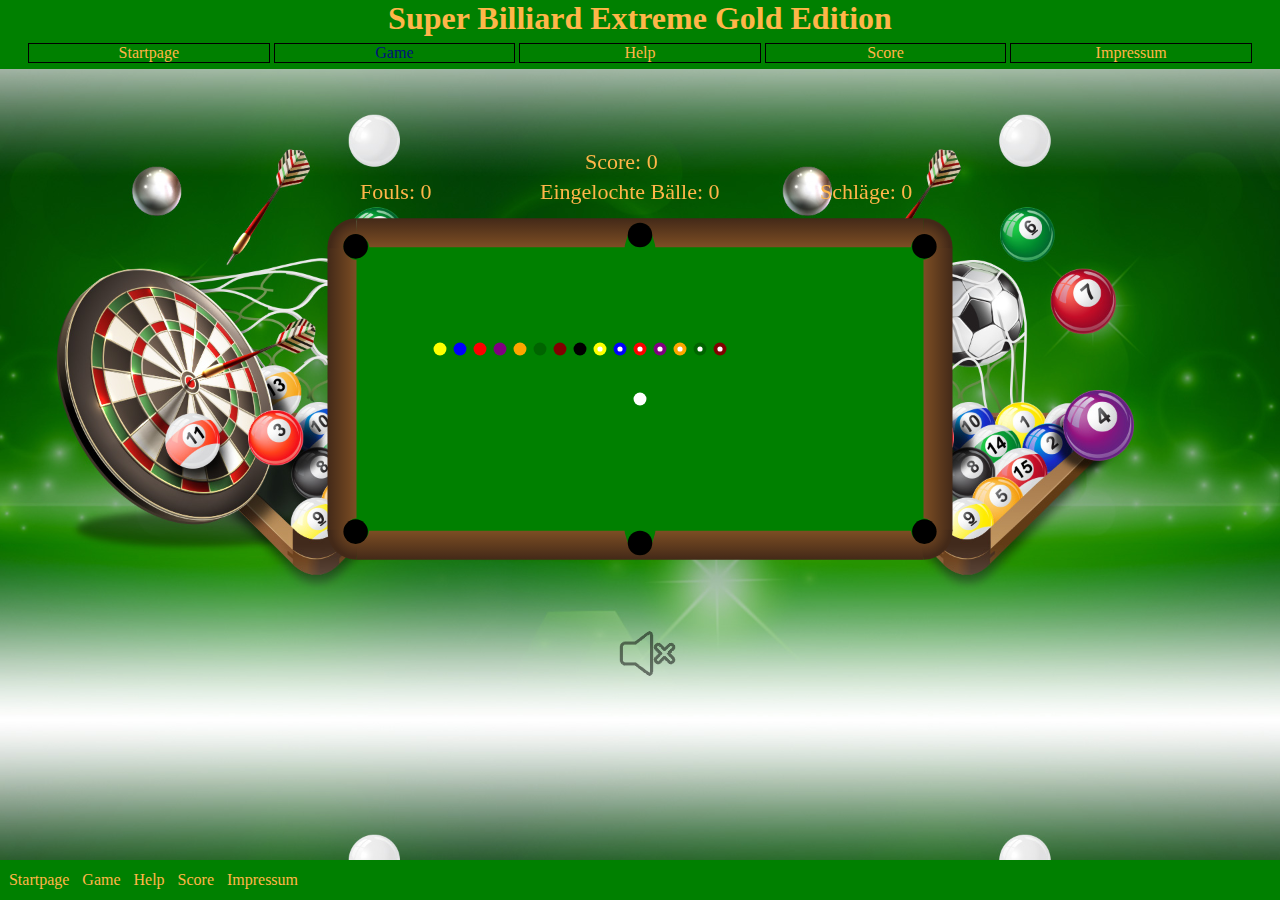
==== game.html @ c30cf5db "add more audio formats" ====
<!doctype html>
<html lang="de">

<head>
	<meta charset="UTF-8">
	<title>Super Billiard Extreme Gold Edition</title>
	<link type="text/css" rel="stylesheet" href="css/style.css">
	<link rel="icon" type="image/png" href="img/Logo01_196x196.png" sizes="196x196" />
	<link rel="icon" type="image/png" href="img/Logo01_128x128.png" sizes="128x128" />
	<link rel="icon" type="image/png" href="img/Logo01_96x96.png" sizes="96x96" />
	<link rel="icon" type="image/png" href="img/Logo01_32x32.png" sizes="32x32" />
	<link rel="icon" type="image/png" href="img/Logo01_16x16.png" sizes="16x16" />
	<script src="js/utils.js"></script>
	<script src="js/Vector.js"></script>
	<script src="js/audio.js"></script>
	<script src="js/Ball.js"></script>
	<script src="js/Table.js"></script>
	<script src="js/Game.js"></script>
	<script src="js/Cue.js"></script>
	<script src="js/script.js"></script>
</head>

<body onload="onload()">
	<div class="header-cont">
		<h1>Super Billiard Extreme Gold Edition</h1>
		<nav id="main-nav">
			<ul>
				<li><a href="index.html">Startpage</a></li>
				<li><span>Game</span></li>
				<li><a href="help.html">Help</a></li>
				<li><a href="score.html">Score</a></li>
				<li><a href="impressum.html">Impressum</a></li>
			</ul>
		</nav>
	</div>
	<div class="site-cont">
		<!-- Größe von der Aufgabenstellung vorgegeben -->
		<div id="canvas-container">
			<canvas id="table-canvas" width="640" height="480"></canvas>
			<canvas id="ball-canvas" width="640" height="480"></canvas>
			<canvas id="cue-canvas" width="640" height="480"></canvas>
			<img id="nono_sucking_gif" src="img/nono_sucking.gif" alt="Vacuum cleaner rolling eyes">
		</div>
		<div id="control-music" class="unmute" onclick="toggleMusic(); toggleClass();"></div>
	</div>
	<div class="footer-cont">
		<footer>
			<div id="footer-links">
				<a href="index.html">Startpage</a>
				<span>Game</span>
				<a href="help.html">Help</a>
				<a href="score.html">Score</a>
				<a href="impressum.html">Impressum</a>
			</div>
		</footer>
	</div>
	<audio id="music" src="audio/MusicVol02.wav" loop></audio>
	<audio id="nono_sucking_audio" src="audio/nono_sucking.mp3"></audio>
	<audio id="click_audio">
		<source src="audio/click.flac" type="audio/flac">
		<source src="audio/click.ogg" type="audio/ogg">
		<source src="audio/click.mp3" type="audio/mp3">
	</audio>
	<img id="cue-img" class="hidden" src="img/Koe.png" alt="Cue">
</body>
</html>
---- css/style.css ----
a {
  text-decoration: none; }

body {
  color: #ffb649;
  background-image: url("../img/billiard-bg3.jpg");
  background-size: 100%;
  margin: 0;
}

canvas {
  position: absolute;
}

#canvas-container {
  height: 480px;
  margin: auto;
  margin-top: 80px;
  width: 640px;
}

#control-music {
  background-size: 115%;
  height: 100px;
  width: 100px;
  margin: -33px auto 0 auto;
}

#cue-img {
  display: none; }

footer {
  height: 40px;
}

.footer-cont {
  position: absolute;
  bottom: 0;
  width: 100%;
  height: 40px;
  background-color: green;
}

#footer-links *{
  color: #ffb649;
  margin-left:0.7%;
  height: 40px;
  line-height: 40px;
}

.hidden {
  display: none; }

.header-cont {
  background-color: green;
  padding-top: 0px;
}

.header-cont h1 {
  text-align: center;
  margin: 0;
}

.header-cont span{
  color:#00117D;
}

#main-nav {
  /*background-color: green;*/
  padding: 6px;
  /*width: calc(640px + 2 * 1px - 2 * 6px);*/
  /* width of canvas + border of canvas - padding*/
  margin: auto; }

#main-nav ul {
    font-size: 0;
    margin: 0;
    padding: 0 20px; }

#main-nav ul li {
      border: solid 1px black;
      box-sizing: border-box;
      display: inline-block;
      font-size: 1rem;
      margin: 0 2px;
      text-align: center;
      width: calc(20% - 4px); }

#main-nav ul li a {
        color: #ffb649;
}

.mute {
  background-image: url("../img/unmute.png");
}

#nono_sucking_gif {
  display: none;
  position: absolute;
  left: 0;
  height: 200px;
}

#text {
  padding: 10px;
  margin: 20px auto 0px auto;
  background: rgba(0, 97, 27, 0.6);
  width: 58%;
}

#text ul {
  text-align: center;
}

#text > ul > li {
  margin:1% 0;
}

.unmute {
  background-image: url("../img/mute.png");
}

ul {
  list-style: none; }

.site-cont h1 {
  text-align: center;
  margin: 0;
}

th, td {
  border-bottom: 1px solid #ffb649;
}

tr:hover {background-color: rgba(0, 100, 40);}

th {
  background-color: rgba(0, 97, 27);
  color: #ffb649;
  height: 25px;
  border: 10px;
}

#table {
  padding: 10px;
  margin: 20px auto 0 auto;
  background: rgba(0, 97, 27, 0.6);
  width: 58%;
  text-align: left;
}

.center
{
text-align: center;
}

.center table
{
margin-left: auto;
margin-right: auto;
text-align: left;
}
/*# sourceMappingURL=style.css.map */
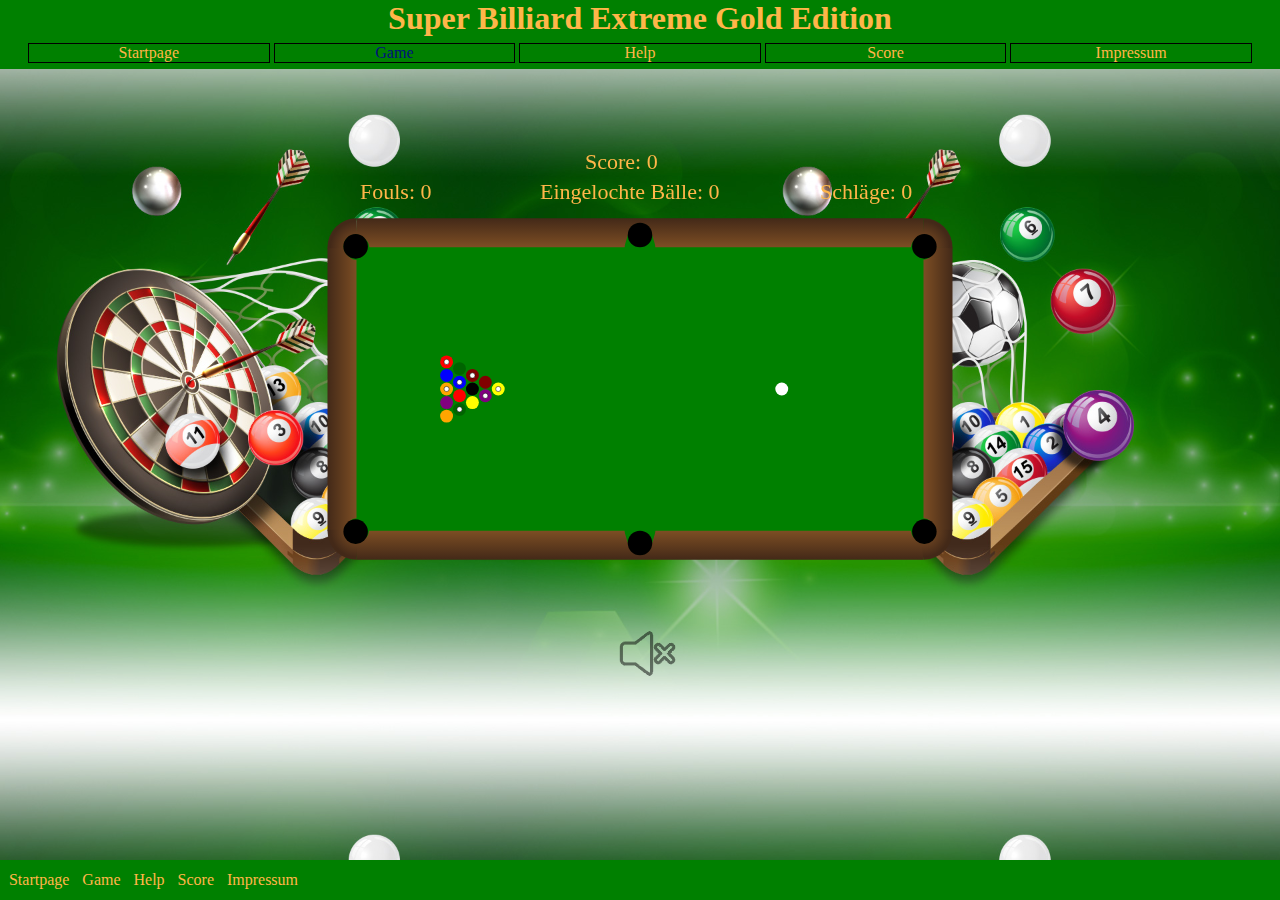
==== commit 03bf2dab: "created Input field and stuff" ====
--- a/game.html
+++ b/game.html
@@ -40,6 +40,14 @@
 			<canvas id="ball-canvas" width="640" height="480"></canvas>
 			<canvas id="cue-canvas" width="640" height="480"></canvas>
 			<img id="nono_sucking_gif" src="img/nono_sucking.gif" alt="Vacuum cleaner rolling eyes">
+			<div id="after-game-block">
+				<span id="after-game-header">Verloren!</span>
+				<div id="after-game-content">
+					<div><span id="new-game">New Game</span></div>
+					<div><input id="playername" placeholder="Name"><span id="send">Speichern</span></div>
+					<div><span id="scores">Scores</span></div>
+				</div>
+			</div>
 		</div>
 		<div id="control-music" class="unmute" onclick="toggleMusic(); toggleClass();"></div>
 	</div>
--- a/css/style.css
+++ b/css/style.css
@@ -1,5 +1,31 @@
 a {
   text-decoration: none; }
+
+#after-game-block {
+  display: none;
+  position: absolute;
+  top: 300px;
+  width: 640px;
+}
+
+#after-game-header {
+  font-size: 2em;
+  width: 100%;
+  text-align: center;
+  display: inline-block;
+}
+
+#after-game-content > * {
+  display: inline-block;
+  width: 30%;
+  text-align: center;
+  cursor: pointer;
+}
+
+#after-game-content span {
+  border: 1px solid #ffb649;
+  padding: 0 6px;
+}
 
 body {
   color: #ffb649;
@@ -101,6 +127,15 @@
   height: 200px;
 }
 
+#send{
+
+}
+
+.site-cont h1 {
+  text-align: center;
+  margin: 0;
+}
+
 #text {
   padding: 10px;
   margin: 20px auto 0px auto;
@@ -123,10 +158,7 @@
 ul {
   list-style: none; }
 
-.site-cont h1 {
-  text-align: center;
-  margin: 0;
-}
+
 
 th, td {
   border-bottom: 1px solid #ffb649;
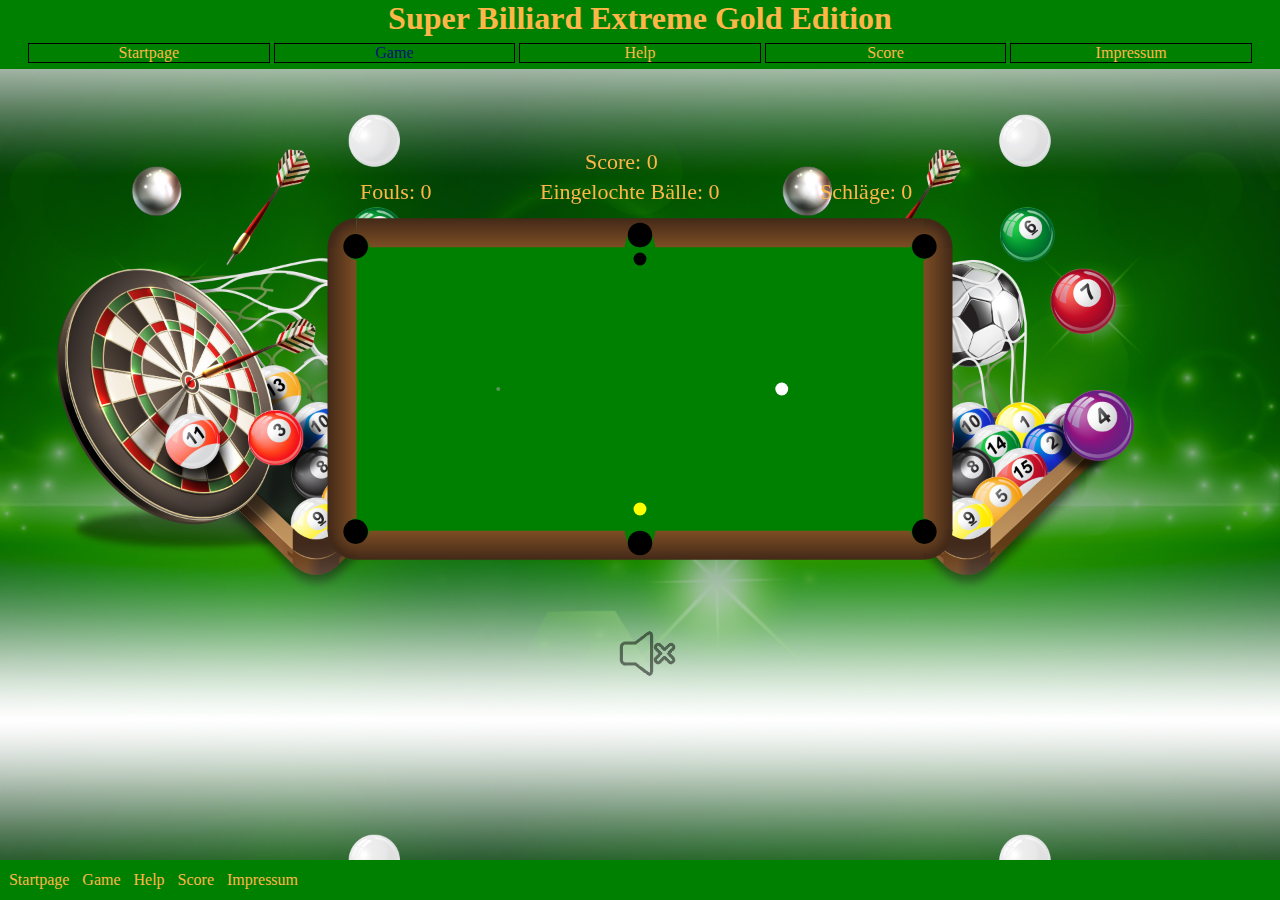
==== commit c94352a3: "Game won and game loose." ====
--- a/game.html
+++ b/game.html
@@ -41,7 +41,7 @@
 			<canvas id="cue-canvas" width="640" height="480"></canvas>
 			<img id="nono_sucking_gif" src="img/nono_sucking.gif" alt="Vacuum cleaner rolling eyes">
 			<div id="after-game-block">
-				<span id="after-game-header">Verloren!</span>
+				<span id="after-game-header">Platzhalter!</span>
 				<div id="after-game-content">
 					<div><span id="new-game">New Game</span></div>
 					<div><input id="playername" placeholder="Name"><span id="send">Speichern</span></div>
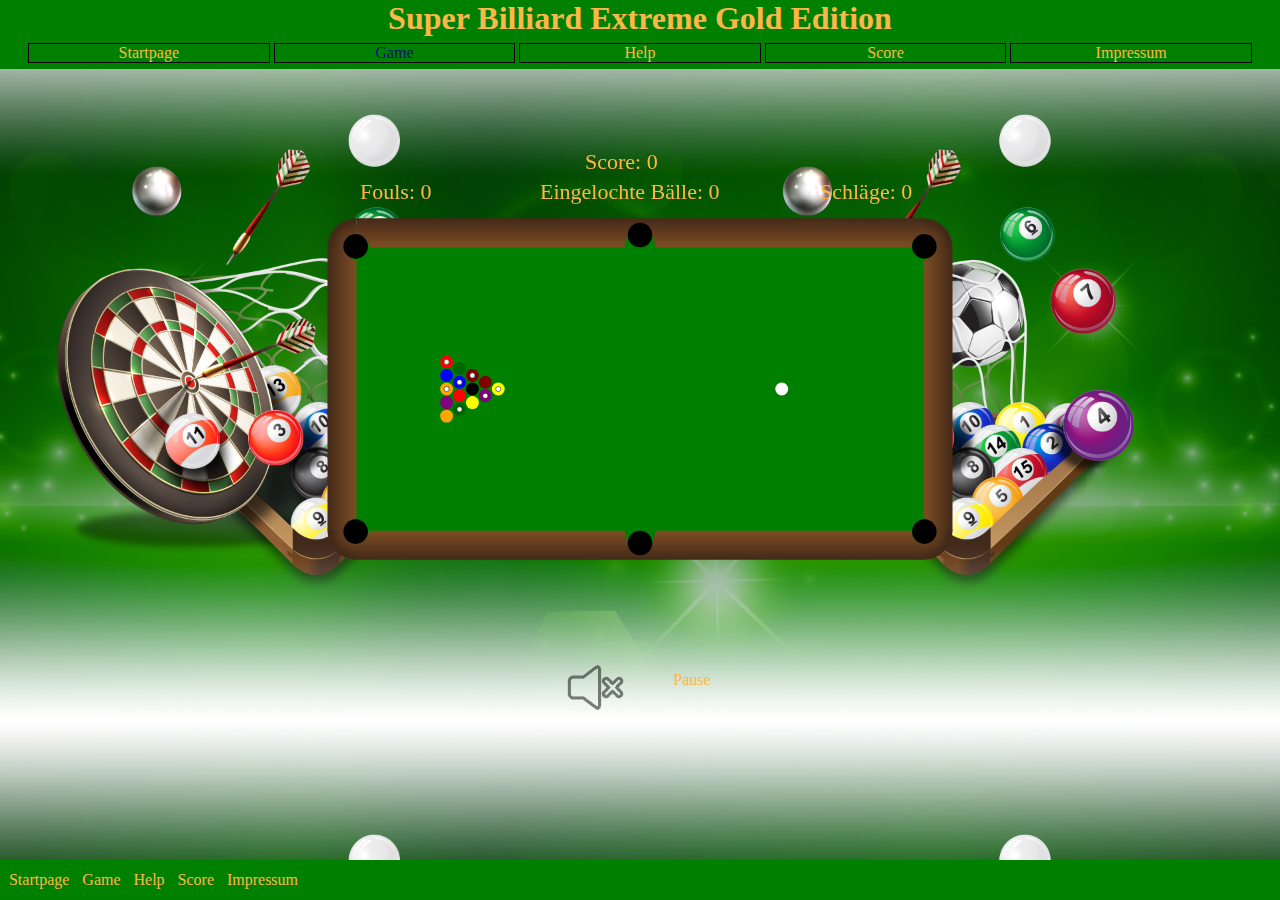
==== commit a5dbd15c: "add a (non-functioning) pause button" ====
--- a/game.html
+++ b/game.html
@@ -49,7 +49,10 @@
 				</div>
 			</div>
 		</div>
-		<div id="control-music" class="unmute" onclick="toggleMusic(); toggleClass();"></div>
+		<div id="bottom-controls">
+			<div id="control-music" class="unmute" onclick="toggleMusic(); toggleClass();"></div>
+			<div id="pause">Pause</div>
+		</div>
 	</div>
 	<div class="footer-cont">
 		<footer>
--- a/css/style.css
+++ b/css/style.css
@@ -1,9 +1,10 @@
 a {
-  text-decoration: none; }
+  text-decoration: none;
+}
 
 #after-game-block {
-  display: none;
   position: absolute;
+  display: none;
   top: 300px;
   width: 640px;
 }
@@ -32,6 +33,21 @@
   background-image: url("../img/billiard-bg3.jpg");
   background-size: 100%;
   margin: 0;
+}
+
+#bottom-controls {
+  height: 100px;
+  line-height: 100px;
+  margin: 0 auto;
+  text-align: center;
+}
+
+#bottom-controls * {
+  width: 100px;
+  display: inline-block;
+  line-height: 100px;
+  margin: 0;
+  vertical-align: middle;
 }
 
 canvas {
@@ -45,41 +61,53 @@
   width: 640px;
 }
 
+.center
+{
+text-align: center;
+}
+
+.center table
+{
+margin-left: auto;
+margin-right: auto;
+text-align: left;
+}
+
 #control-music {
+  height: 100%;
   background-size: 115%;
-  height: 100px;
-  width: 100px;
-  margin: -33px auto 0 auto;
 }
 
 #cue-img {
-  display: none; }
+  display: none;
+}
 
 footer {
   height: 40px;
 }
 
 .footer-cont {
-  position: absolute;
+  position: fixed;
   bottom: 0;
   width: 100%;
   height: 40px;
   background-color: green;
 }
 
-#footer-links *{
-  color: #ffb649;
-  margin-left:0.7%;
+#footer-links * {
+  color: #ffb649;
+  margin-left: 0.7%;
   height: 40px;
   line-height: 40px;
 }
 
 .hidden {
-  display: none; }
+  display: none;
+}
 
 .header-cont {
   background-color: green;
-  padding-top: 0px;
+  padding-top: 0;
 }
 
 .header-cont h1 {
@@ -87,33 +115,33 @@
   margin: 0;
 }
 
-.header-cont span{
-  color:#00117D;
+.header-cont span {
+  color: #00117D;
 }
 
 #main-nav {
-  /*background-color: green;*/
   padding: 6px;
-  /*width: calc(640px + 2 * 1px - 2 * 6px);*/
-  /* width of canvas + border of canvas - padding*/
-  margin: auto; }
+  margin: auto;
+}
 
 #main-nav ul {
-    font-size: 0;
-    margin: 0;
-    padding: 0 20px; }
+  font-size: 0;
+  margin: 0;
+  padding: 0 20px;
+}
 
 #main-nav ul li {
-      border: solid 1px black;
-      box-sizing: border-box;
-      display: inline-block;
-      font-size: 1rem;
-      margin: 0 2px;
-      text-align: center;
-      width: calc(20% - 4px); }
+  border: solid 1px black;
+  box-sizing: border-box;
+  display: inline-block;
+  font-size: 1rem;
+  margin: 0 2px;
+  text-align: center;
+  width: calc(20% - 4px);
+}
 
 #main-nav ul li a {
-        color: #ffb649;
+  color: #ffb649;
 }
 
 .mute {
@@ -127,50 +155,13 @@
   height: 200px;
 }
 
-#send{
-
+.site-cont {
+  margin-bottom: 40px;
 }
 
 .site-cont h1 {
   text-align: center;
   margin: 0;
-}
-
-#text {
-  padding: 10px;
-  margin: 20px auto 0px auto;
-  background: rgba(0, 97, 27, 0.6);
-  width: 58%;
-}
-
-#text ul {
-  text-align: center;
-}
-
-#text > ul > li {
-  margin:1% 0;
-}
-
-.unmute {
-  background-image: url("../img/mute.png");
-}
-
-ul {
-  list-style: none; }
-
-
-
-th, td {
-  border-bottom: 1px solid #ffb649;
-}
-
-tr:hover {background-color: rgba(0, 100, 40);}
-
-th {
-  background-color: rgba(0, 97, 27);
-  color: #ffb649;
-  height: 25px;
-  border: 10px;
 }
 
 #table {
@@ -181,15 +172,44 @@
   text-align: left;
 }
 
-.center
-{
-text-align: center;
-}
-
-.center table
-{
-margin-left: auto;
-margin-right: auto;
-text-align: left;
-}
-/*# sourceMappingURL=style.css.map */
+#text {
+  padding: 10px;
+  margin: 20px auto 0 auto;
+  background: rgba(0, 97, 27, 0.6);
+  width: 58%;
+}
+
+#text tr {
+  text-align: center;
+}
+
+#text tr td {
+  padding: 2% 0;
+}
+
+.unmute {
+  background-image: url("../img/mute.png");
+}
+
+th {
+  background-color: rgba(0, 97, 27);
+  color: #ffb649;
+  height: 25px;
+  border: 10px;
+}
+
+th, td {
+  border-bottom: 1px solid #ffb649;
+}
+
+tr:hover {
+  background-color: rgba(0, 100, 40);
+}
+
+.unmute {
+  background-image: url("../img/mute.png");
+}
+
+ul {
+  list-style: none;
+}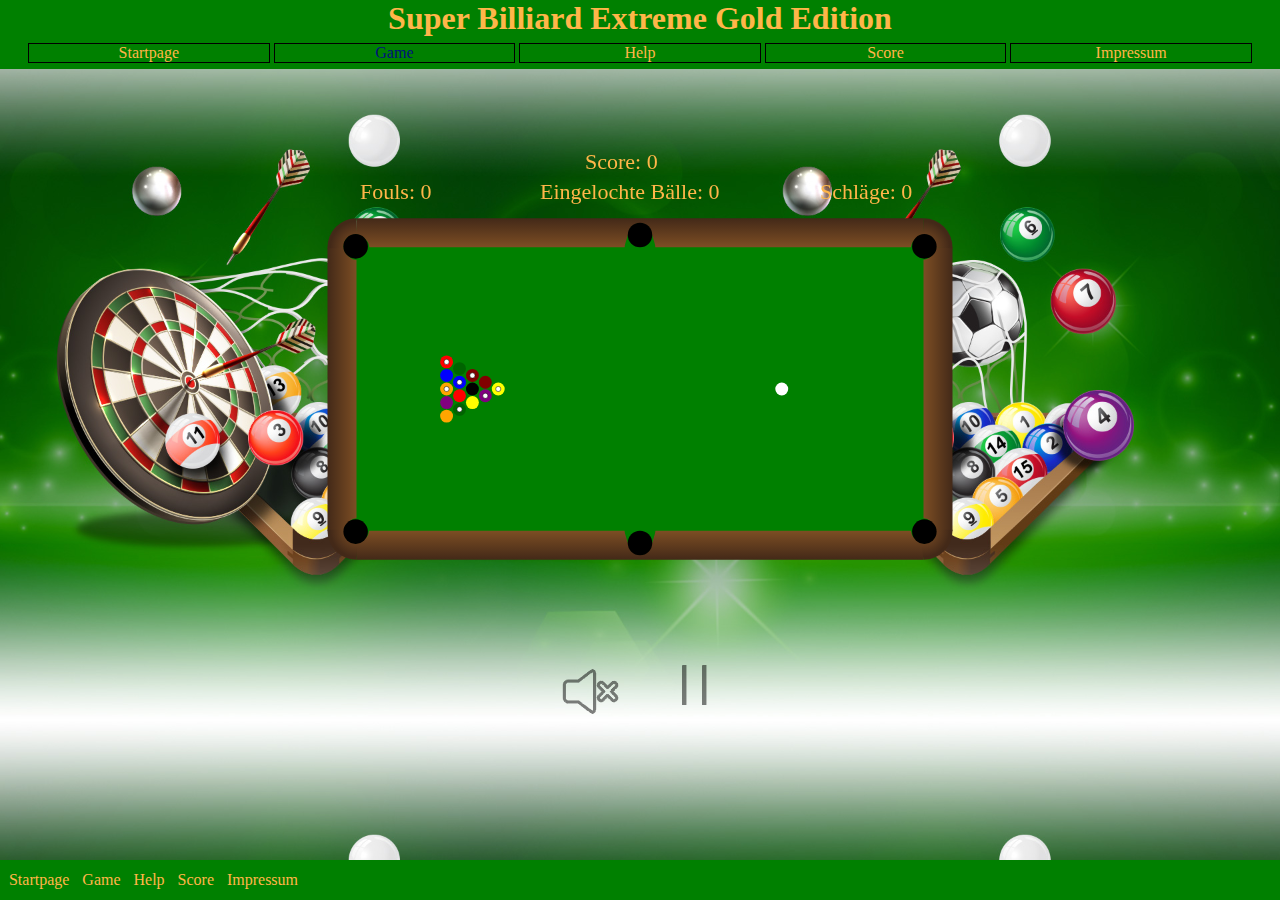
==== commit 64d6487b: "implement pause button" ====
--- a/game.html
+++ b/game.html
@@ -51,7 +51,7 @@
 		</div>
 		<div id="bottom-controls">
 			<div id="control-music" class="unmute" onclick="toggleMusic(); toggleClass();"></div>
-			<div id="pause">Pause</div>
+			<div id="pause"></div>
 		</div>
 	</div>
 	<div class="footer-cont">
--- a/css/style.css
+++ b/css/style.css
@@ -48,6 +48,7 @@
   line-height: 100px;
   margin: 0;
   vertical-align: middle;
+  height: 100px;
 }
 
 canvas {
@@ -155,6 +156,16 @@
   height: 200px;
 }
 
+#pause {
+  background-image: url("../img/Pause.svg");
+  background-size: 100%;
+  border: 5px solid transparent;
+}
+
+#pause.isPaused {
+  border: 5px solid #ffb649;
+}
+
 .site-cont {
   margin-bottom: 40px;
 }
@@ -212,4 +223,4 @@
 
 ul {
   list-style: none;
-}+}
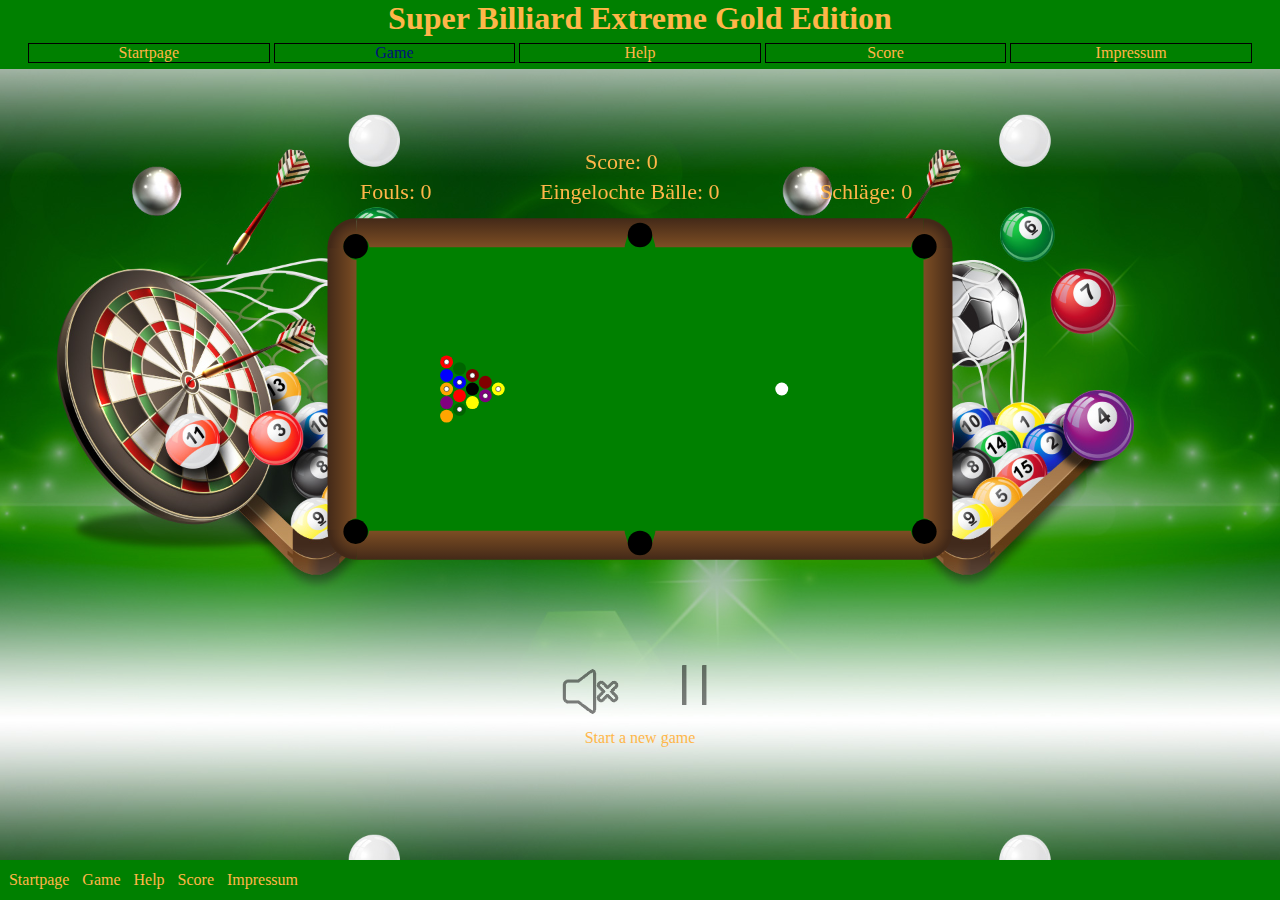
==== commit fd677369: "implement new game button" ====
--- a/game.html
+++ b/game.html
@@ -43,7 +43,7 @@
 			<div id="after-game-block">
 				<span id="after-game-header">Platzhalter!</span>
 				<div id="after-game-content">
-					<div><span id="new-game">New Game</span></div>
+					<div><span class="new-game">New Game</span></div>
 					<div><input id="playername" placeholder="Name"><span id="send">Speichern</span></div>
 					<div><span id="scores">Scores</span></div>
 				</div>
@@ -52,6 +52,9 @@
 		<div id="bottom-controls">
 			<div id="control-music" class="unmute" onclick="toggleMusic(); toggleClass();"></div>
 			<div id="pause"></div>
+		</div>
+		<div>
+			<span id="start-new-game" class="new-game">Start a new game</span>
 		</div>
 	</div>
 	<div class="footer-cont">
--- a/css/style.css
+++ b/css/style.css
@@ -175,6 +175,12 @@
   margin: 0;
 }
 
+#start-new-game {
+  text-align: center;
+  display: block;
+  margin: auto;
+}
+
 #table {
   padding: 10px;
   margin: 20px auto 0 auto;
